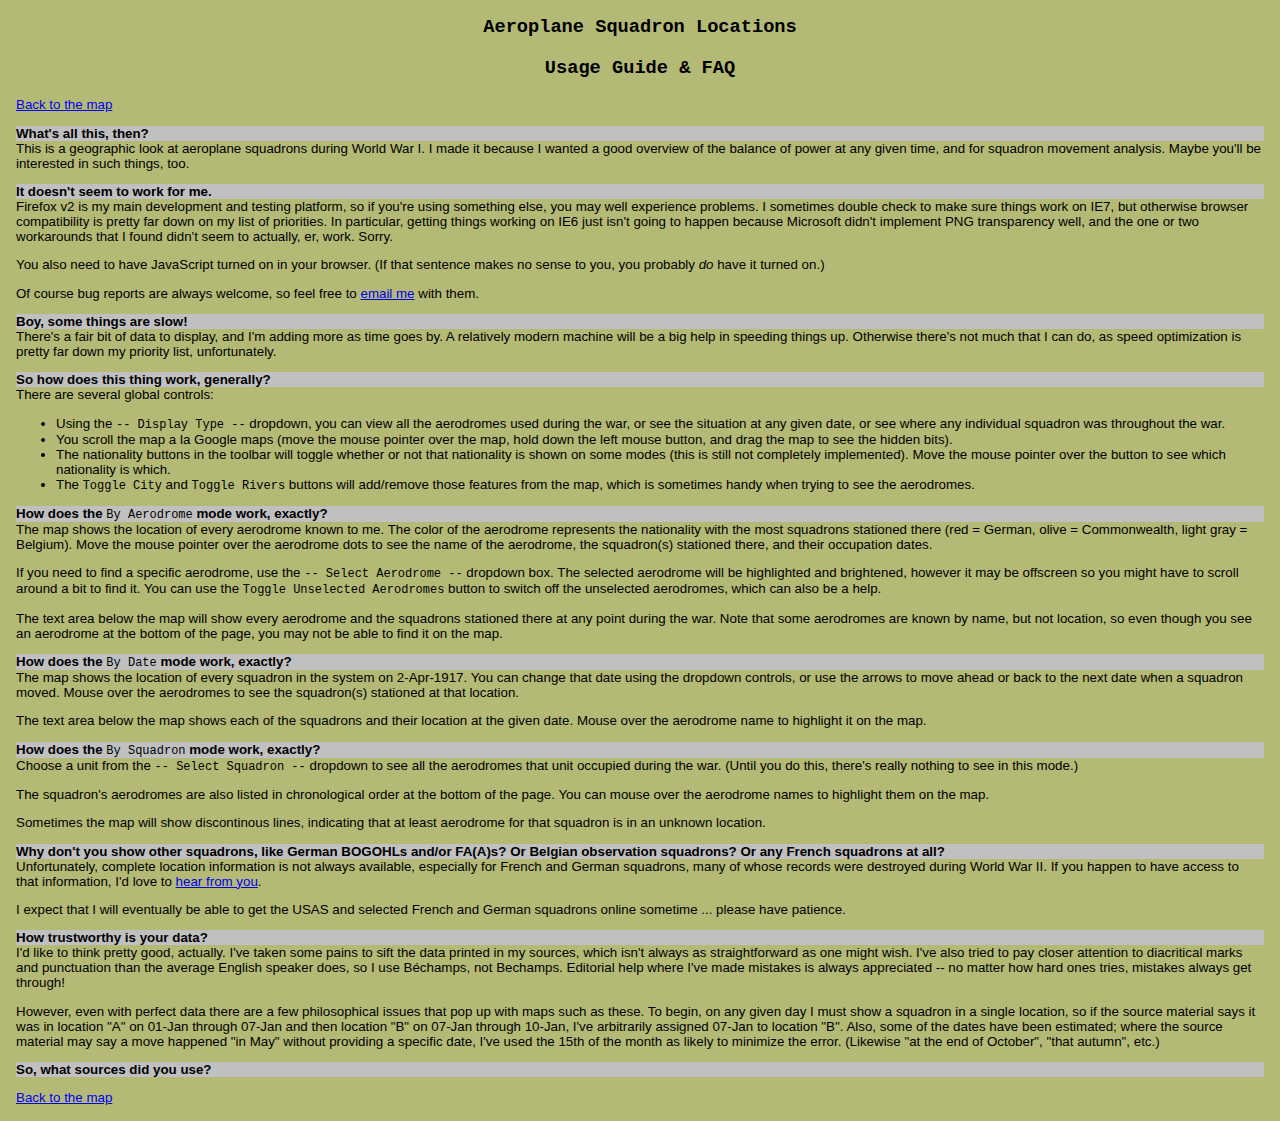
==== help.html @ 8b396f72 "initial git commit" ====
<!DOCTYPE HTML PUBLIC "-//W3C//DTD HTML 4.01 Transitional//EN">
<html>
<head>
<title>WW1 Aerodromes Help</title>
<meta http-equiv="Content-type" content="text/html;charset=iso-8859-1">
<link rel="stylesheet" type="text/css" href="stylesheet.css">
</head>

<body class="help">

<h1 class="pageTitle">Aeroplane Squadron Locations</h1>

<h3 class="pageTitle">Usage Guide &amp; FAQ</h3>

<p><a href="index.html">Back to the map</a></p>

<!-- ======================================================================== -->
<p class="faq">What's all this, then?</p>

<p class="faqa">This is a geographic look at aeroplane squadrons during World War I.  I made it because I
wanted a good overview of the balance of power at any given time, and for squadron movement analysis.
Maybe you'll be interested in such things, too.</p>

<!-- ======================================================================== -->
<p class="faq">It doesn't seem to work for me.</p>

<p class="faqa">Firefox v2 is my main development and testing platform, so if you're using something else, you
may well experience problems.  I sometimes double check to make sure things work on IE7, but otherwise
browser compatibility is pretty far down on my list of priorities.  In particular, getting things working
on IE6 just isn't going to happen because Microsoft didn't implement PNG transparency well, and the one
or two workarounds that I found didn't seem to actually, er, work.  Sorry.</p>

<p class="faqa">You also need to have JavaScript turned on in your
browser. (If that sentence makes no sense to you, you probably
<i>do</i> have it turned on.)</p>

<p class="faqa">Of course bug reports are always welcome, so feel free to
<a href="mailto:townsend@patriot.net?Subject=WW1AirMap">email me</a> with them.</p>

<!-- ======================================================================== -->
<p class="faq">Boy, some things are slow!</p>

<p class="faqa">There's a fair bit of data to display, and I'm adding more as time goes by.  A
relatively modern machine will be a big help in speeding things up. Otherwise there's not much that I can
do, as speed optimization is pretty far down my priority list, unfortunately.</p>

<!-- ======================================================================== -->
<p class="faq">So how does this thing work, generally?</p>

<p class="faqa">There are several global controls:</p>
<ul>
    <li>Using the <span class="control">-- Display Type --</span> dropdown, you can view all the aerodromes
    used during the war, or see the situation at any given date, or see where any individual squadron
    was throughout the war.
    <li>You scroll the map a la Google maps (move the mouse pointer over the map, hold down the left mouse button,
    and drag the map to see the hidden bits).
    <li>The nationality buttons in the toolbar will toggle whether or not that nationality is shown on some modes
    (this is still not completely implemented).  Move the mouse pointer over the button to see which nationality
    is which.
    <li>The <span class="control">Toggle City</span> and <span class="control">Toggle Rivers</span> buttons will
    add/remove those features from the map, which is sometimes handy when trying to see the aerodromes.
</ul>

<!-- ======================================================================== -->
<p class="faq">How does the <span class="control">By Aerodrome</span> mode work, exactly?</p>

<p class="faqa">The map shows the location of every aerodrome known to me.  The color of the aerodrome represents
the nationality with the most squadrons stationed there (red = German, olive = Commonwealth, light gray = Belgium).
Move the mouse pointer over the aerodrome dots to see the name of the aerodrome, the squadron(s) stationed there,
and their occupation dates.</p>

<p class="faqa">If you need to find a specific aerodrome, use the <span class="control">-- Select Aerodrome --</span>
dropdown box.  The selected aerodrome will be highlighted and brightened, however it may be offscreen so you
might have to scroll around a bit to find it.  You can use the <span class="control">Toggle Unselected Aerodromes</span>
button to switch off the unselected aerodromes, which can also be a help.</p>

<p class="faqa">The text area below the map will show every aerodrome and the squadrons stationed there at any point
during the war.  Note that some aerodromes are known by name, but not location, so even though you see an aerodrome
at the bottom of the page, you may not be able to find it on the map.</p>

<!-- ======================================================================== -->
<p class="faq">How does the <span class="control">By Date</span> mode work, exactly?</p>

<p class="faqa">The map shows the location of every squadron in the system on 2-Apr-1917.  You can change that date
using the dropdown controls, or use the arrows to move ahead or back to the next date when a squadron moved.
Mouse over the aerodromes to see the squadron(s) stationed at that location.</p>

<p class="faqa">The text area below the map shows each of the squadrons and their location at the given date.
Mouse over the aerodrome name to highlight it on the map.</p>

<!-- ======================================================================== -->
<p class="faq">How does the <span class="control">By Squadron</span> mode work, exactly?</p>

<p class="faqa">Choose a unit from the <span class="control">-- Select Squadron --</span> dropdown to see all
the aerodromes that unit occupied during the war.  (Until you do this, there's really nothing to see in this mode.)</p>

<p class="faqa">The squadron's aerodromes are also listed in chronological order at the bottom of the page. You can
mouse over the aerodrome names to highlight them on the map.</p>

<p class="faqa">Sometimes the map will show discontinous lines, indicating that at least aerodrome for that
squadron is in an unknown location.</p>

<!-- ======================================================================== -->
<p class="faq">Why don't you show other squadrons, like German BOGOHLs and/or FA(A)s? Or Belgian observation squadrons?
Or any French squadrons at all?</p>

<p class="faqa">Unfortunately, complete location information is not always available, especially for French
and German squadrons, many of whose records were destroyed during World War II. If you happen to have access
to that information, I'd love to <a href="mailto:townsend@patriot.net?Subject=WW1AirMap">hear from you</a>.</p>

<p class="faqa">I expect that I will eventually be able to get the USAS and selected French and German squadrons
online sometime ... please have patience.</p>

<!-- ======================================================================== -->
<p class="faq">How trustworthy is your data?</p>

<p class="faqa">I'd like to think pretty good, actually.  I've taken some pains to sift the data printed
in my sources, which isn't always as straightforward as one might wish.  I've also tried to pay closer attention
to diacritical marks and punctuation than the average English speaker does, so I use B�champs, not Bechamps.
Editorial help where I've made mistakes is always appreciated -- no matter how hard ones tries, mistakes always get
through!</p>

<p class="faqa">However, even with perfect data there
are a few philosophical issues that pop up with maps such as these.  To begin, on any given day I must show
a squadron in a single location, so if the source material says it was in location "A" on 01-Jan through 07-Jan
and then location "B" on 07-Jan through 10-Jan, I've arbitrarily assigned 07-Jan to location "B".  Also, some
of the dates have been estimated; where the source material may say a move happened "in May" without providing
a specific date, I've used the 15th of the month as likely to minimize the error.  (Likewise "at the end of October",
"that autumn", etc.)

<!-- ======================================================================== -->
<p class="faq">So, what sources did you use?</p>

<p class="faqa"></p>

<p><a href="index.html">Back to the map</a></p>
</body>
</html>
---- stylesheet.css ----
a.help {
    font: 9pt Lucida Console, Courier New, Courier, fixed;
}

body {
    background-color: #B4BA76;
    padding: 0px;
    margin: 0px;
}

body.help {
    background-color: #B4BA76;
    padding: 8px;
    margin: 8px;
    font: 10pt Verdana, sans-serif;
}

#img {
#    behavior: url(iepngfix.htc);
#}

select {
    font: 9pt Lucida Console, Courier New, Courier, fixed;
}

.aerodromeDiv {
    position:   absolute;
    width:      3px;
    height:     3px;
    margin:     0;
    padding:    0;
}

.selectedAerodrome {
}

.borderedImage {
    border: 1px solid #E0E0E0;
}

.control {
    font: 9pt Lucida Console, Courier New, Courier, fixed;
}

.dateSelect {
    width: 44px;
}

.domTTContent {
    border: 1px solid #000000;
    background-color: #F4F1DE;
    padding: 2px 4px;
}

.faq {
    font-weight: bold;
    margin-bottom: 0px;
    background-color: #c0c0c0;
}

.faqa {
    margin-top: 0px;
}

.mapLayer {
    margin: 0px;
    padding: 0px;
    position: absolute;
    left: 0;
    top: 0;
}

.monthSelect {
    width: 100px;
}

.pageTitle {
    font: bold 14pt Courier New, fixed;
    text-align: center;
}

.squadronDate {
    vertical-align: top;
    padding-right: 2em;
}

.squadronName {
    vertical-align: top;
    padding-right: 1em;
}

.squadronLoc {
    vertical-align: top;
    padding-right: 2em;
}

.yearSelect {
    width: 62px;
}


#emptyDiv {
    margin: 0px;
    padding: 0px;
    position: relative;
    font: 8pt Courier New, Courier, fixed;
}

#emptyDiv td {
    font: 8pt Courier New, Courier, fixed;
}

#mapContainerDiv {
    margin: 0px;
    padding: 0px;
    position: relative;
    height: 600px;
    overflow: scroll;
}

#toolBarDiv {
    border-width: 1;
    border-style: solid none;
    border-color: black;
    background-color: #e0e0e0;
    height: 36px;
}
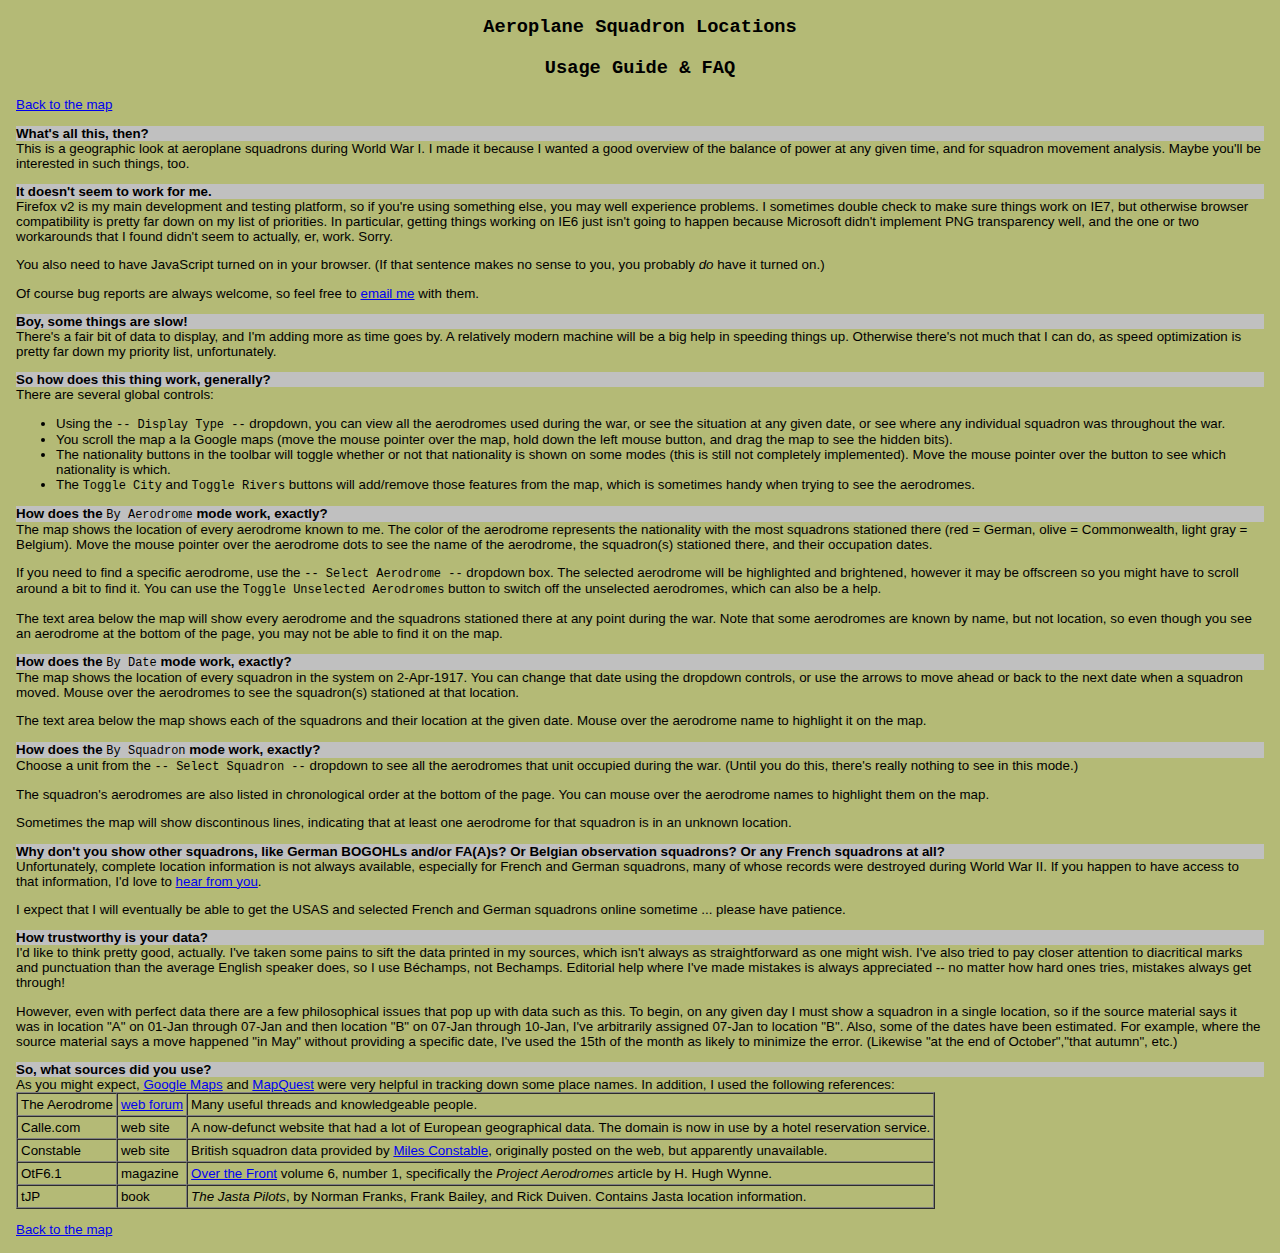
==== commit 25d92e88: "reconciled real web version with Trezienne changes" ====
--- a/help.html
+++ b/help.html
@@ -97,7 +97,7 @@
 <p class="faqa">The squadron's aerodromes are also listed in chronological order at the bottom of the page. You can
 mouse over the aerodrome names to highlight them on the map.</p>
 
-<p class="faqa">Sometimes the map will show discontinous lines, indicating that at least aerodrome for that
+<p class="faqa">Sometimes the map will show discontinous lines, indicating that at least one aerodrome for that
 squadron is in an unknown location.</p>
 
 <!-- ======================================================================== -->
@@ -121,17 +121,63 @@
 through!</p>
 
 <p class="faqa">However, even with perfect data there
-are a few philosophical issues that pop up with maps such as these.  To begin, on any given day I must show
+are a few philosophical issues that pop up with data such as this.  To begin, on any given day I must show
 a squadron in a single location, so if the source material says it was in location "A" on 01-Jan through 07-Jan
 and then location "B" on 07-Jan through 10-Jan, I've arbitrarily assigned 07-Jan to location "B".  Also, some
-of the dates have been estimated; where the source material may say a move happened "in May" without providing
-a specific date, I've used the 15th of the month as likely to minimize the error.  (Likewise "at the end of October",
-"that autumn", etc.)
+of the dates have been estimated.  For example, where the source material says a move happened "in May" without
+providing a specific date, I've used the 15th of the month as likely to minimize the error.  (Likewise "at the end
+of October","that autumn", etc.)
 
 <!-- ======================================================================== -->
 <p class="faq">So, what sources did you use?</p>
 
-<p class="faqa"></p>
+<p class="faqa">As you might expect, <a href="http://maps.google.com">Google Maps</a> and
+<a href="http://www.mapquest.com">MapQuest</a> were very helpful in tracking down some place names.
+In addition, I used the following references:
+
+<table cellpadding="3" cellspacing="0" border="1">
+    <tr>
+        <td class="help" valign="top">The Aerodrome</td>
+        <td class="help" valign="top"><a href="http://www.theaerodrome.com/">web forum</a></td>
+        <td class="help" valign="top">Many useful threads and knowledgeable people.</td>
+    </tr>
+    
+    <tr>
+        <td class="help" valign="top">Calle.com</td>
+        <td class="help" valign="top">web site</td>
+        <td class="help" valign="top">
+            A now-defunct website that had a lot of European geographical data.  The domain is now in use by
+            a hotel reservation service.
+        </td>
+    </tr>
+    
+    <tr>
+        <td class="help" valign="top">Constable</td>
+        <td class="help" valign="top">web site</td>
+        <td class="help" valign="top">
+            British squadron data provided by <a href="http://www.constable.ca/">Miles Constable</a>, originally
+            posted on the web, but apparently unavailable.
+        </td>
+    </tr>
+    
+    <tr>
+        <td class="help" valign="top">OtF6.1</td>
+        <td class="help" valign="top">magazine</td>
+        <td class="help" valign="top">
+            <a href="http://www.overthefront.com">Over the Front</a> volume 6, number 1, specifically the <i>Project
+            Aerodromes</i> article by H. Hugh Wynne.
+        </td>
+    </tr>
+
+    <tr>
+        <td class="help" valign="top">tJP</td>
+        <td class="help" valign="top">book</td>
+        <td class="help" valign="top">
+            <i>The Jasta Pilots</i>, by Norman Franks, Frank Bailey, and Rick Duiven.  Contains Jasta location
+            information.
+        </td>
+    </tr>
+</table>
 
 <p><a href="index.html">Back to the map</a></p>
 </body>
--- a/stylesheet.css
+++ b/stylesheet.css
@@ -20,7 +20,11 @@
 #}
 
 select {
-    font: 9pt Lucida Console, Courier New, Courier, fixed;
+    font: 9pt Courier New, Courier, fixed;
+}
+
+td.help {
+    font: 10pt Verdana, sans-serif;
 }
 
 .aerodromeDiv {
@@ -32,6 +36,7 @@
 }
 
 .selectedAerodrome {
+#    background: url("images/dothilite.png.bak") yellow 0% no-repeat fixed
 }
 
 .borderedImage {
@@ -116,6 +121,17 @@
     position: relative;
     height: 600px;
     overflow: scroll;
+    left: 0;
+}
+
+#resizeHandle {
+    margin:           0px;
+    padding:          0px;
+    position:         relative;
+    height:           3px;
+    width:            100%;
+    background-color: #999;
+    cursor:           move;
 }
 
 #toolBarDiv {
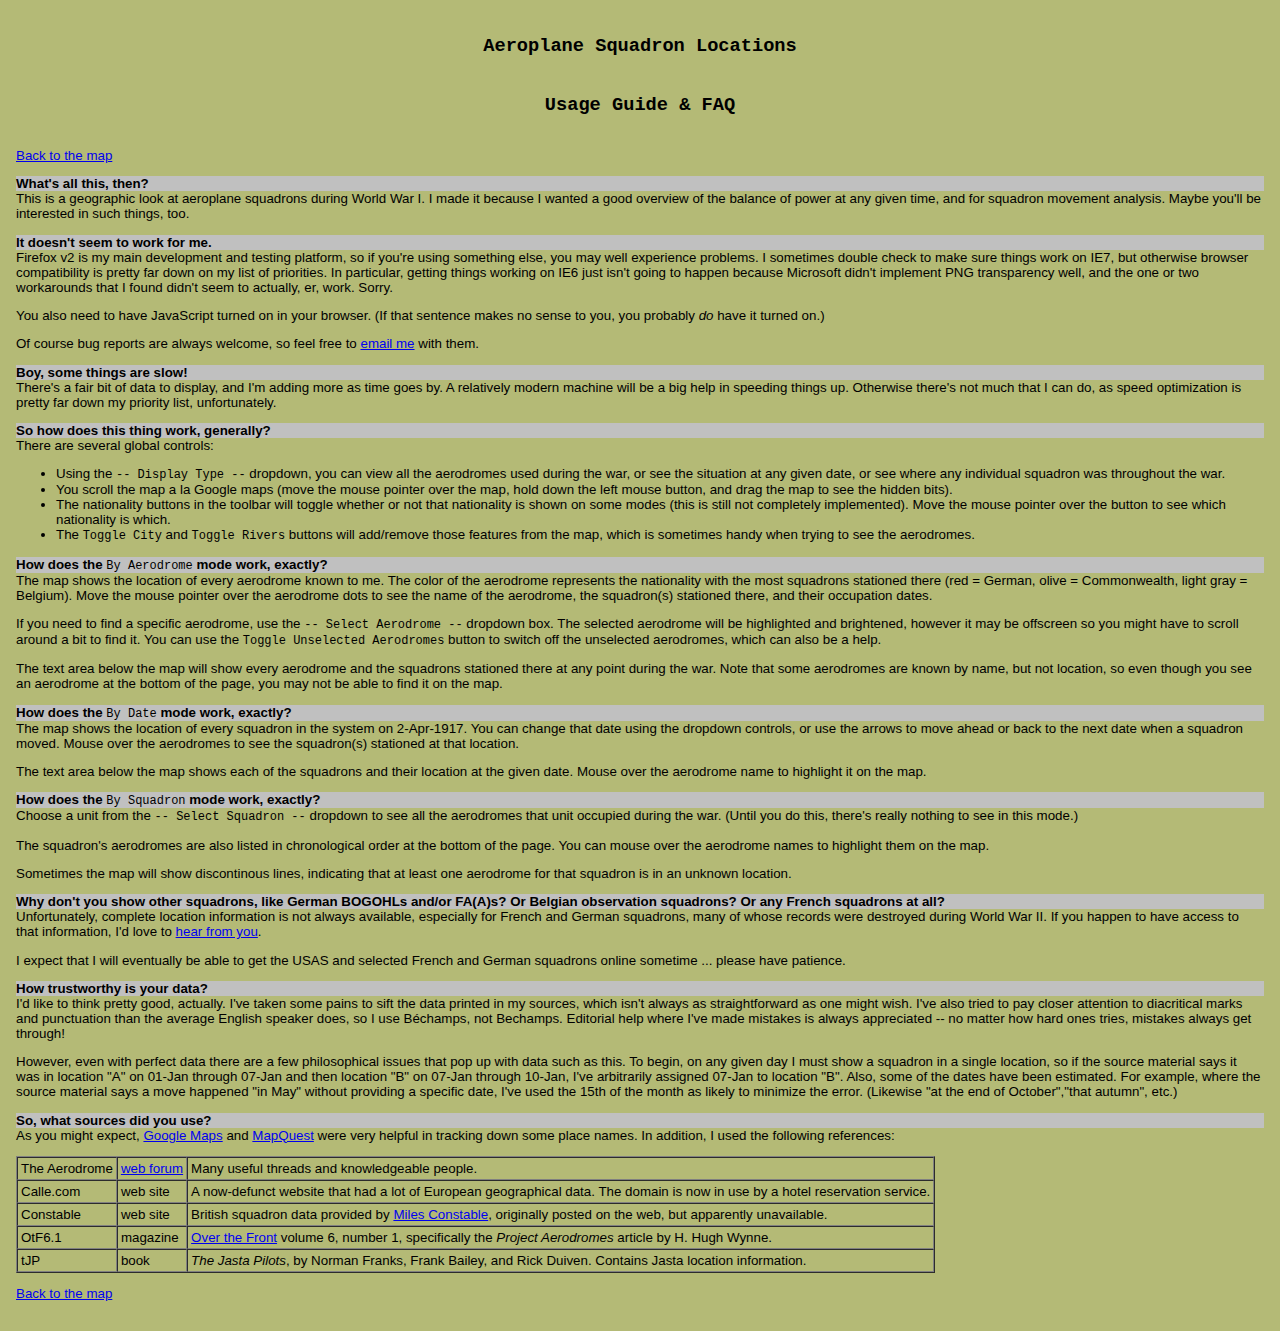
==== commit fa64c08f: "Removes wz libraries (sorry, Walter Zorn) Uses <canvas> for by-squadron line drawing Uses jQuery and" ====
--- a/help.html
+++ b/help.html
@@ -1,8 +1,8 @@
-<!DOCTYPE HTML PUBLIC "-//W3C//DTD HTML 4.01 Transitional//EN">
+<!DOCTYPE html>
 <html>
 <head>
 <title>WW1 Aerodromes Help</title>
-<meta http-equiv="Content-type" content="text/html;charset=iso-8859-1">
+<meta charset="iso-8859">
 <link rel="stylesheet" type="text/css" href="stylesheet.css">
 </head>
 
@@ -141,7 +141,7 @@
         <td class="help" valign="top"><a href="http://www.theaerodrome.com/">web forum</a></td>
         <td class="help" valign="top">Many useful threads and knowledgeable people.</td>
     </tr>
-    
+
     <tr>
         <td class="help" valign="top">Calle.com</td>
         <td class="help" valign="top">web site</td>
@@ -150,7 +150,7 @@
             a hotel reservation service.
         </td>
     </tr>
-    
+
     <tr>
         <td class="help" valign="top">Constable</td>
         <td class="help" valign="top">web site</td>
@@ -159,7 +159,7 @@
             posted on the web, but apparently unavailable.
         </td>
     </tr>
-    
+
     <tr>
         <td class="help" valign="top">OtF6.1</td>
         <td class="help" valign="top">magazine</td>
--- a/stylesheet.css
+++ b/stylesheet.css
@@ -4,8 +4,8 @@
 
 body {
     background-color: #B4BA76;
-    padding: 0px;
-    margin: 0px;
+    padding: 0;
+    margin: 0;
 }
 
 body.help {
@@ -15,11 +15,14 @@
     font: 10pt Verdana, sans-serif;
 }
 
-#img {
-#    behavior: url(iepngfix.htc);
-#}
+img {
+    border: 0;
+    margin: 0;
+    padding: 0;
+}
 
 select {
+    border: 1px solid #a4a4a4;
     font: 9pt Courier New, Courier, fixed;
 }
 
@@ -28,15 +31,24 @@
 }
 
 .aerodromeDiv {
-    position:   absolute;
-    width:      3px;
-    height:     3px;
-    margin:     0;
-    padding:    0;
+    position:       absolute;
+    width:          3px;
+    height:         3px;
+    margin:         0;
+    padding:        0;
+    z-index:        500;
+    line-height:    0;
+}
+
+/* without this styling, the aerodromeDivs are too tall (which you can only tell by watching when tooltips go on/off) */
+.aerodromeDiv img {
+    display: block;
+    vertical-align: top;
 }
 
 .selectedAerodrome {
-#    background: url("images/dothilite.png.bak") yellow 0% no-repeat fixed
+/*    background: url("images/dothilite.png.bak") yellow 0% no-repeat fixed */
+    display:    inline;
 }
 
 .borderedImage {
@@ -59,17 +71,17 @@
 
 .faq {
     font-weight: bold;
-    margin-bottom: 0px;
+    margin-bottom: 0;
     background-color: #c0c0c0;
 }
 
 .faqa {
-    margin-top: 0px;
+    margin-top: 0;
 }
 
 .mapLayer {
-    margin: 0px;
-    padding: 0px;
+    margin: 0;
+    padding: 0;
     position: absolute;
     left: 0;
     top: 0;
@@ -82,6 +94,8 @@
 .pageTitle {
     font: bold 14pt Courier New, fixed;
     text-align: center;
+    padding: 1em;
+    margin: 0;
 }
 
 .squadronDate {
@@ -103,10 +117,26 @@
     width: 62px;
 }
 
+#aerodromeHighlightDiv {
+    position:    absolute;
+    width:       5px;
+    height:      5px;
+    margin:      0;
+    padding:     0;
+    z-index:     501;
+    line-height: 0;
+}
+
+/* same note as .aerodromeDiv img */
+#aerodromeHighlightDiv img {
+    display: block;
+    vertical-align: top;
+}
+
 
 #emptyDiv {
-    margin: 0px;
-    padding: 0px;
+    margin: 0;
+    padding: 0;
     position: relative;
     font: 8pt Courier New, Courier, fixed;
 }
@@ -116,26 +146,23 @@
 }
 
 #mapContainerDiv {
-    margin: 0px;
-    padding: 0px;
+    margin: 0;
+    padding: 0;
     position: relative;
     height: 600px;
-    overflow: scroll;
+    overflow: hidden;
     left: 0;
 }
 
-#resizeHandle {
-    margin:           0px;
-    padding:          0px;
-    position:         relative;
-    height:           3px;
-    width:            100%;
-    background-color: #999;
-    cursor:           move;
+#drawCanvasDiv {
+    margin: 0;
+    padding: 0;
+    width: 100%;
+    height: 100%;
 }
 
 #toolBarDiv {
-    border-width: 1;
+    border-width: 1px;
     border-style: solid none;
     border-color: black;
     background-color: #e0e0e0;
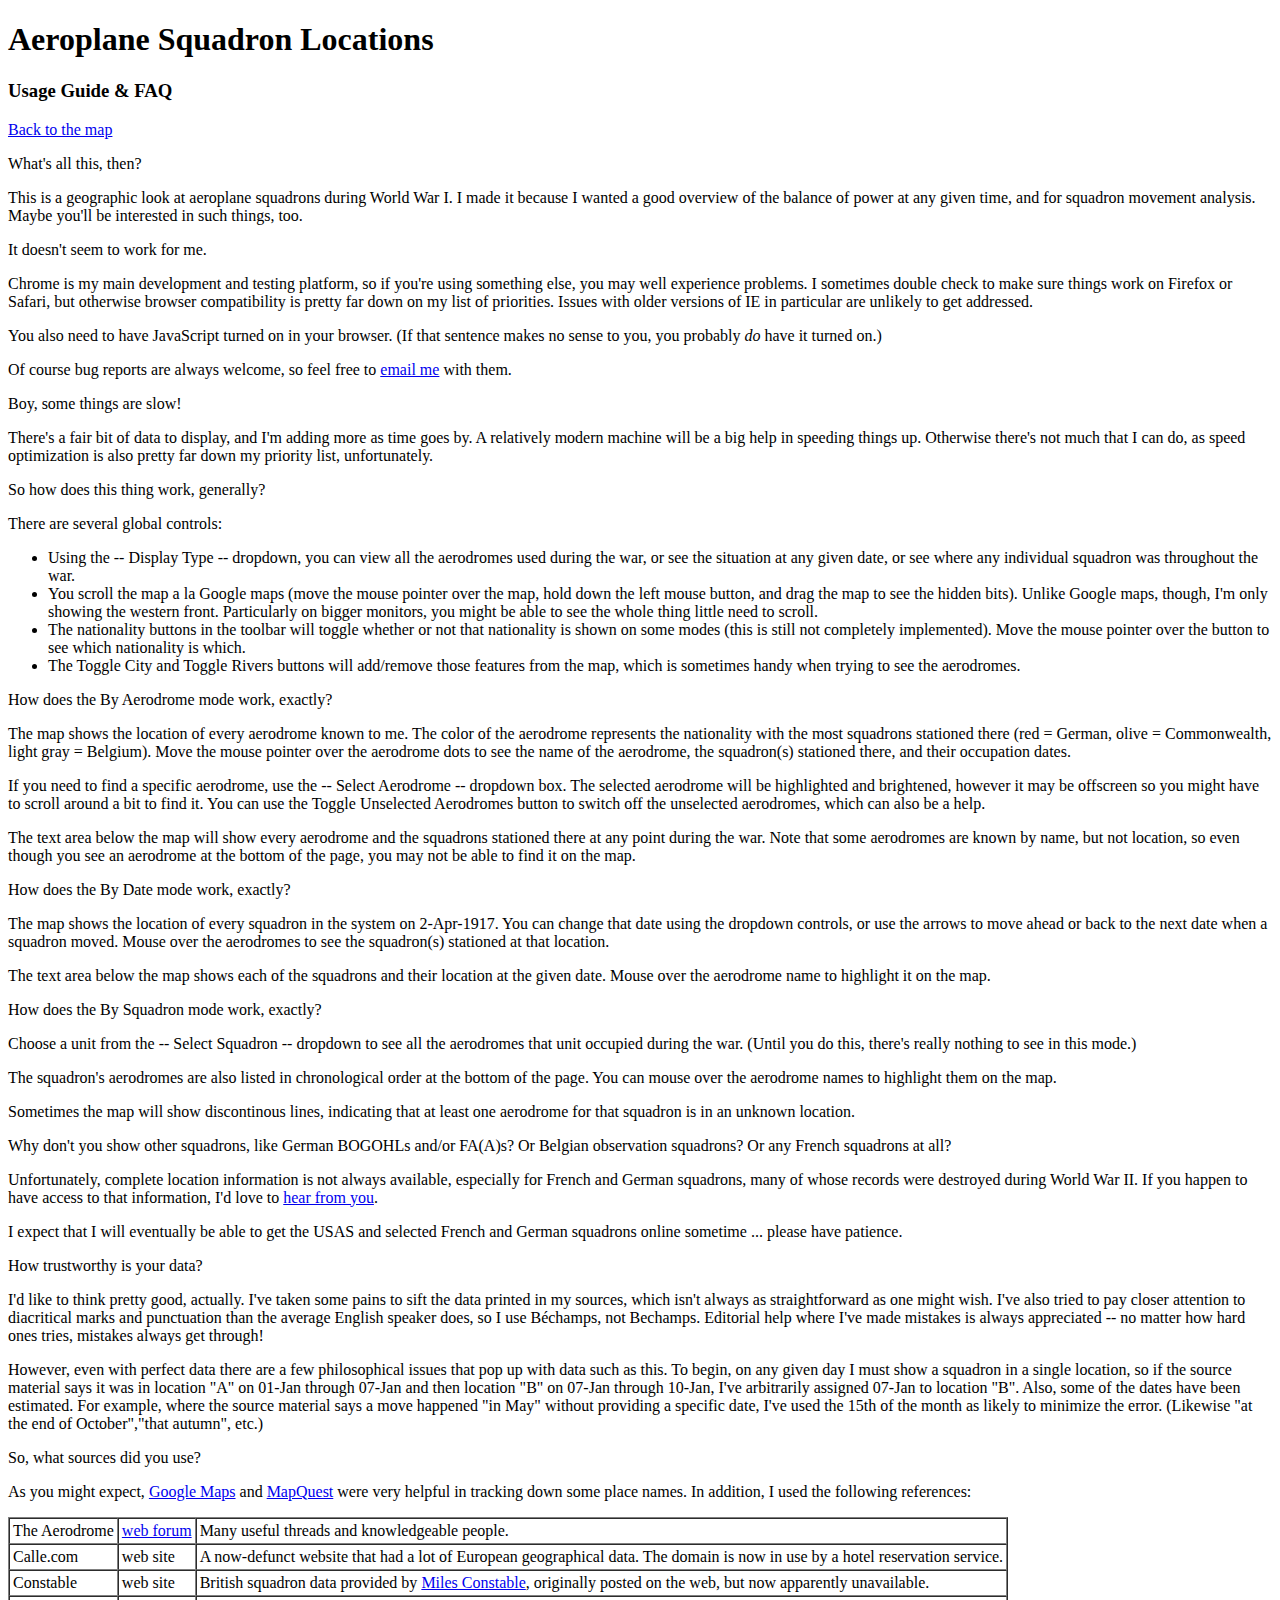
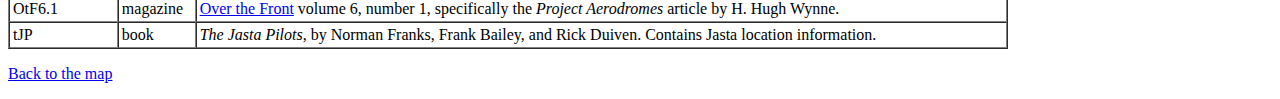
==== commit 508a032b: "updated questions" ====
--- a/help.html
+++ b/help.html
@@ -3,7 +3,7 @@
 <head>
 <title>WW1 Aerodromes Help</title>
 <meta charset="iso-8859">
-<link rel="stylesheet" type="text/css" href="stylesheet.css">
+<link rel="stylesheet" type="text/css" href="css/stylesheet.css">
 </head>
 
 <body class="help">
@@ -24,15 +24,13 @@
 <!-- ======================================================================== -->
 <p class="faq">It doesn't seem to work for me.</p>
 
-<p class="faqa">Firefox v2 is my main development and testing platform, so if you're using something else, you
-may well experience problems.  I sometimes double check to make sure things work on IE7, but otherwise
-browser compatibility is pretty far down on my list of priorities.  In particular, getting things working
-on IE6 just isn't going to happen because Microsoft didn't implement PNG transparency well, and the one
-or two workarounds that I found didn't seem to actually, er, work.  Sorry.</p>
+<p class="faqa">Chrome is my main development and testing platform, so if you're using something else, you
+may well experience problems.  I sometimes double check to make sure things work on Firefox or Safari, but otherwise
+browser compatibility is pretty far down on my list of priorities.  Issues with older versions of IE in particular
+are unlikely to get addressed.</p>
 
-<p class="faqa">You also need to have JavaScript turned on in your
-browser. (If that sentence makes no sense to you, you probably
-<i>do</i> have it turned on.)</p>
+<p class="faqa">You also need to have JavaScript turned on in your browser. (If that sentence makes no sense to
+you, you probably <i>do</i> have it turned on.)</p>
 
 <p class="faqa">Of course bug reports are always welcome, so feel free to
 <a href="mailto:townsend@patriot.net?Subject=WW1AirMap">email me</a> with them.</p>
@@ -42,7 +40,7 @@
 
 <p class="faqa">There's a fair bit of data to display, and I'm adding more as time goes by.  A
 relatively modern machine will be a big help in speeding things up. Otherwise there's not much that I can
-do, as speed optimization is pretty far down my priority list, unfortunately.</p>
+do, as speed optimization is also pretty far down my priority list, unfortunately.</p>
 
 <!-- ======================================================================== -->
 <p class="faq">So how does this thing work, generally?</p>
@@ -53,7 +51,8 @@
     used during the war, or see the situation at any given date, or see where any individual squadron
     was throughout the war.
     <li>You scroll the map a la Google maps (move the mouse pointer over the map, hold down the left mouse button,
-    and drag the map to see the hidden bits).
+    and drag the map to see the hidden bits).  Unlike Google maps, though, I'm only showing the western front.
+    Particularly on bigger monitors, you might be able to see the whole thing little need to scroll.
     <li>The nationality buttons in the toolbar will toggle whether or not that nationality is shown on some modes
     (this is still not completely implemented).  Move the mouse pointer over the button to see which nationality
     is which.
@@ -156,7 +155,7 @@
         <td class="help" valign="top">web site</td>
         <td class="help" valign="top">
             British squadron data provided by <a href="http://www.constable.ca/">Miles Constable</a>, originally
-            posted on the web, but apparently unavailable.
+            posted on the web, but now apparently unavailable.
         </td>
     </tr>
 
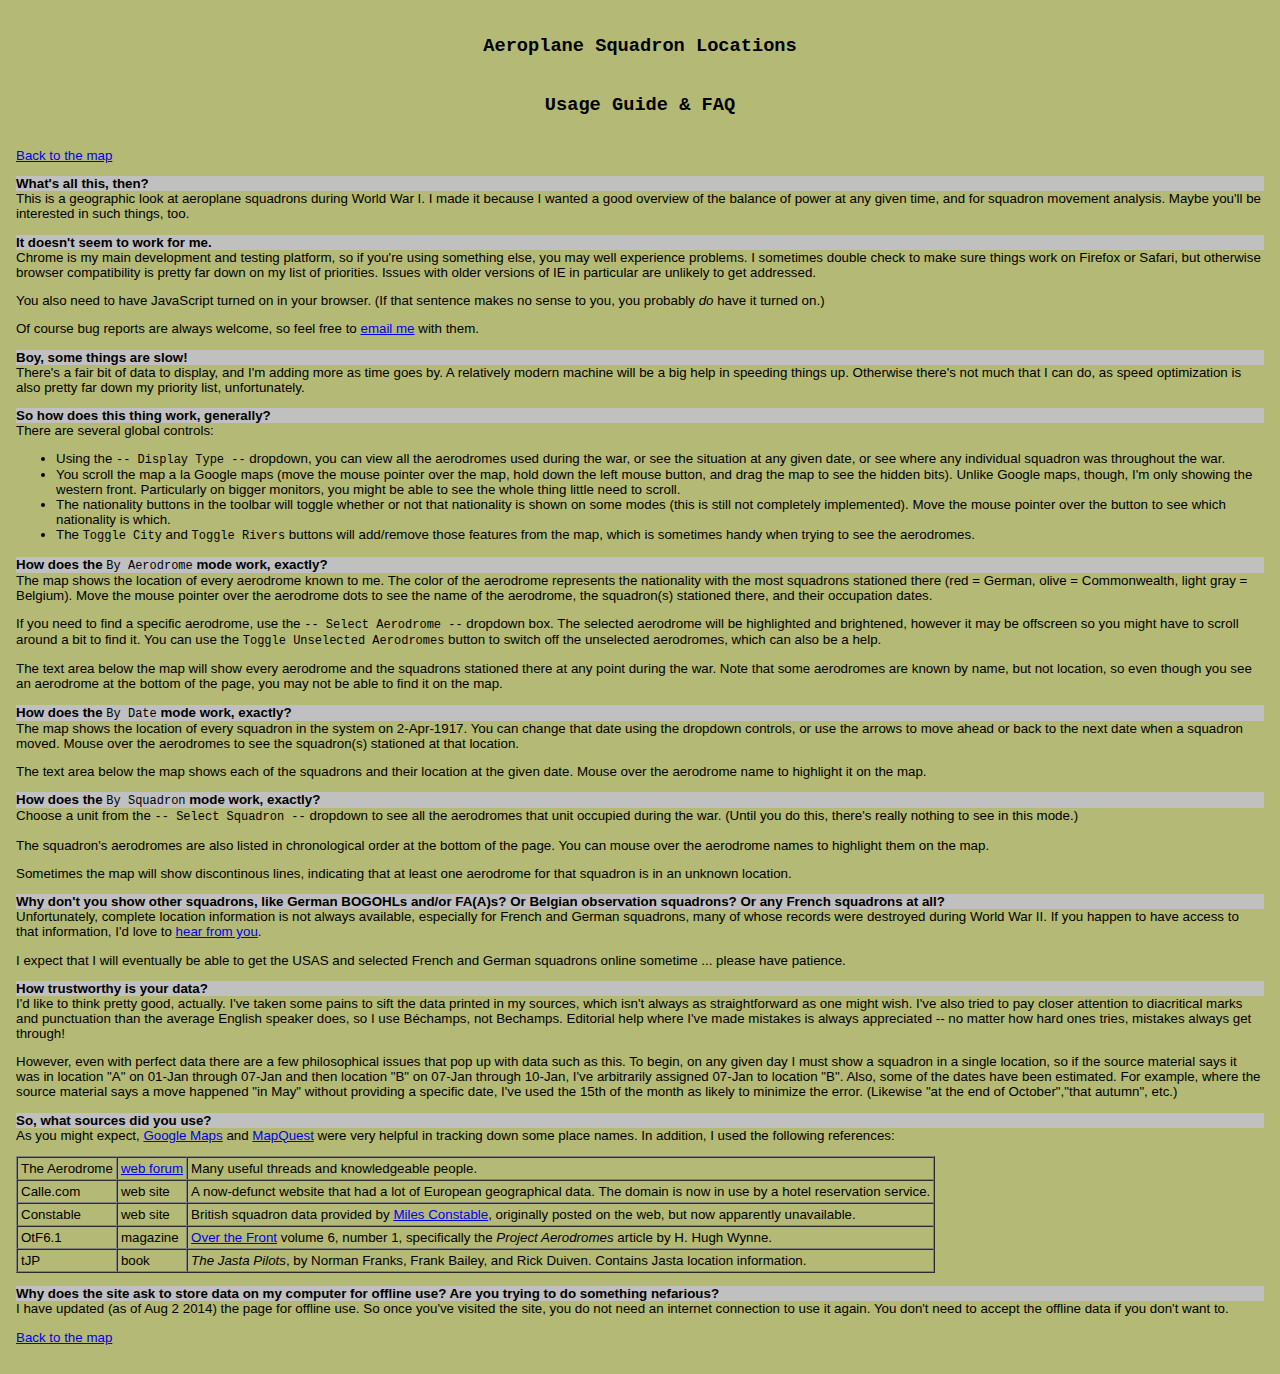
==== commit d3e53475: "adds App Cache" ====
--- a/help.html
+++ b/help.html
@@ -1,5 +1,5 @@
 <!DOCTYPE html>
-<html>
+<html manifest="WW1AirMap2.appcache">
 <head>
 <title>WW1 Aerodromes Help</title>
 <meta charset="iso-8859">
@@ -178,6 +178,15 @@
     </tr>
 </table>
 
+<!-- ======================================================================== -->
+<p class="faq">Why does the site ask to store data on my computer for offline use?  Are you trying to do
+something nefarious?</p>
+
+<p class="faqa">
+I have updated (as of Aug 2 2014) the page for offline use.  So once you've visited the site, you do not
+need an internet connection to use it again.  You don't need to accept the offline data if you don't want to.
+</p>
+
 <p><a href="index.html">Back to the map</a></p>
 </body>
 </html>
--- a/css/stylesheet.css
+++ b/css/stylesheet.css
@@ -0,0 +1,179 @@
+a.help {
+    font: 9pt Lucida Console, Courier New, Courier, fixed;
+}
+
+body {
+    background-color: #B4BA76;
+    padding: 0;
+    margin: 0;
+}
+
+body.help {
+    background-color: #B4BA76;
+    padding: 8px;
+    margin: 8px;
+    font: 10pt Verdana, sans-serif;
+}
+
+img {
+    border: 0;
+    margin: 0;
+    padding: 0;
+}
+
+select {
+    border: 1px solid #a4a4a4;
+    font: 9pt Courier New, Courier, fixed;
+}
+
+td.help {
+    font: 10pt Verdana, sans-serif;
+}
+
+.aerodromeDiv {
+    position:       absolute;
+    width:          3px;
+    height:         3px;
+    margin:         0;
+    padding:        0;
+    z-index:        500;
+    line-height:    0;
+}
+
+/* without this styling, the aerodromeDivs are too tall (which you can only tell by watching when tooltips go on/off) */
+.aerodromeDiv img {
+    display: block;
+    vertical-align: top;
+}
+
+.selectedAerodrome {
+/*    background: url("images/dothilite.png.bak") yellow 0% no-repeat fixed */
+    display:    inline;
+}
+
+.borderedImage {
+    border: 1px solid #E0E0E0;
+}
+
+.control {
+    font: 9pt Lucida Console, Courier New, Courier, fixed;
+}
+
+.dateSelect {
+    width: 44px;
+}
+
+.domTTContent {
+    border: 1px solid #000000;
+    background-color: #F4F1DE;
+    padding: 2px 4px;
+}
+
+.faq {
+    font-weight: bold;
+    margin-bottom: 0;
+    background-color: #c0c0c0;
+}
+
+.faqa {
+    margin-top: 0;
+}
+
+.mapLayer {
+    margin: 0;
+    padding: 0;
+    position: absolute;
+    left: 0;
+    top: 0;
+}
+
+.monthSelect {
+    width: 100px;
+}
+
+.pageTitle {
+    font: bold 14pt Courier New, fixed;
+    text-align: center;
+    padding: 1em;
+    margin: 0;
+}
+
+.squadronDate {
+    vertical-align: top;
+    padding-right: 2em;
+}
+
+.squadronName {
+    vertical-align: top;
+    padding-right: 1em;
+}
+
+.squadronLoc {
+    vertical-align: top;
+    padding-right: 2em;
+}
+
+.yearSelect {
+    width: 62px;
+}
+
+#aerodromeHighlightDiv {
+    position:    absolute;
+    width:       5px;
+    height:      5px;
+    margin:      0;
+    padding:     0;
+    z-index:     501;
+    line-height: 0;
+}
+
+/* same note as .aerodromeDiv img */
+#aerodromeHighlightDiv img {
+    display: block;
+    vertical-align: top;
+}
+
+
+#emptyDiv {
+    background-color: #B4BA76;
+    margin: 0;
+    padding: 0;
+    position: relative;
+    font: 8pt Courier New, Courier, fixed;
+}
+
+#emptyDiv #resizeHandle {
+    width: 100%;
+    height: 3px;
+    background-color: #666;
+    border: 1px solid black;
+}
+
+#emptyDiv td {
+    font: 8pt Courier New, Courier, fixed;
+    height: 15%;
+}
+
+#mapContainerDiv {
+    margin: 0;
+    padding: 0;
+    position: relative;
+    height: 600px;
+    overflow: hidden;
+    left: 0;
+}
+
+#drawCanvasDiv {
+    margin: 0;
+    padding: 0;
+    width: 100%;
+    height: 100%;
+}
+
+#toolBarDiv {
+    border-width: 1px;
+    border-style: solid none;
+    border-color: black;
+    background-color: #e0e0e0;
+    height: 36px;
+}
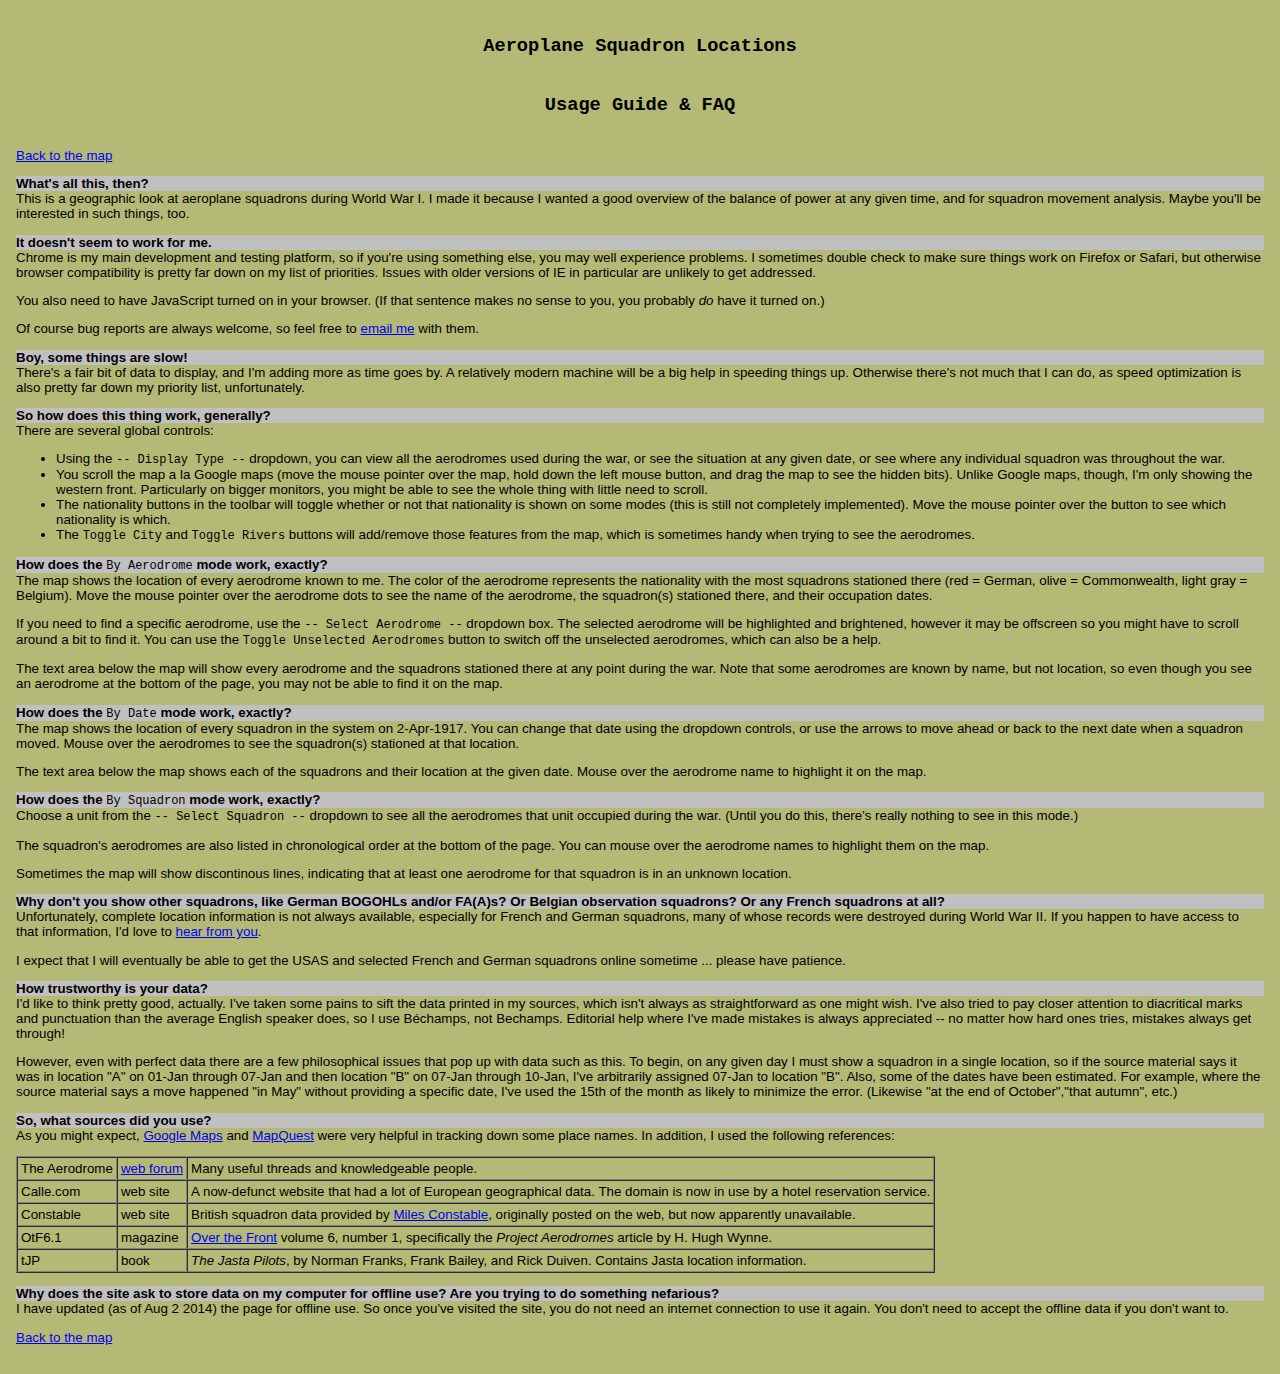
==== commit dce412bf: "fixes typo" ====
--- a/help.html
+++ b/help.html
@@ -52,7 +52,7 @@
     was throughout the war.
     <li>You scroll the map a la Google maps (move the mouse pointer over the map, hold down the left mouse button,
     and drag the map to see the hidden bits).  Unlike Google maps, though, I'm only showing the western front.
-    Particularly on bigger monitors, you might be able to see the whole thing little need to scroll.
+    Particularly on bigger monitors, you might be able to see the whole thing with little need to scroll.
     <li>The nationality buttons in the toolbar will toggle whether or not that nationality is shown on some modes
     (this is still not completely implemented).  Move the mouse pointer over the button to see which nationality
     is which.
